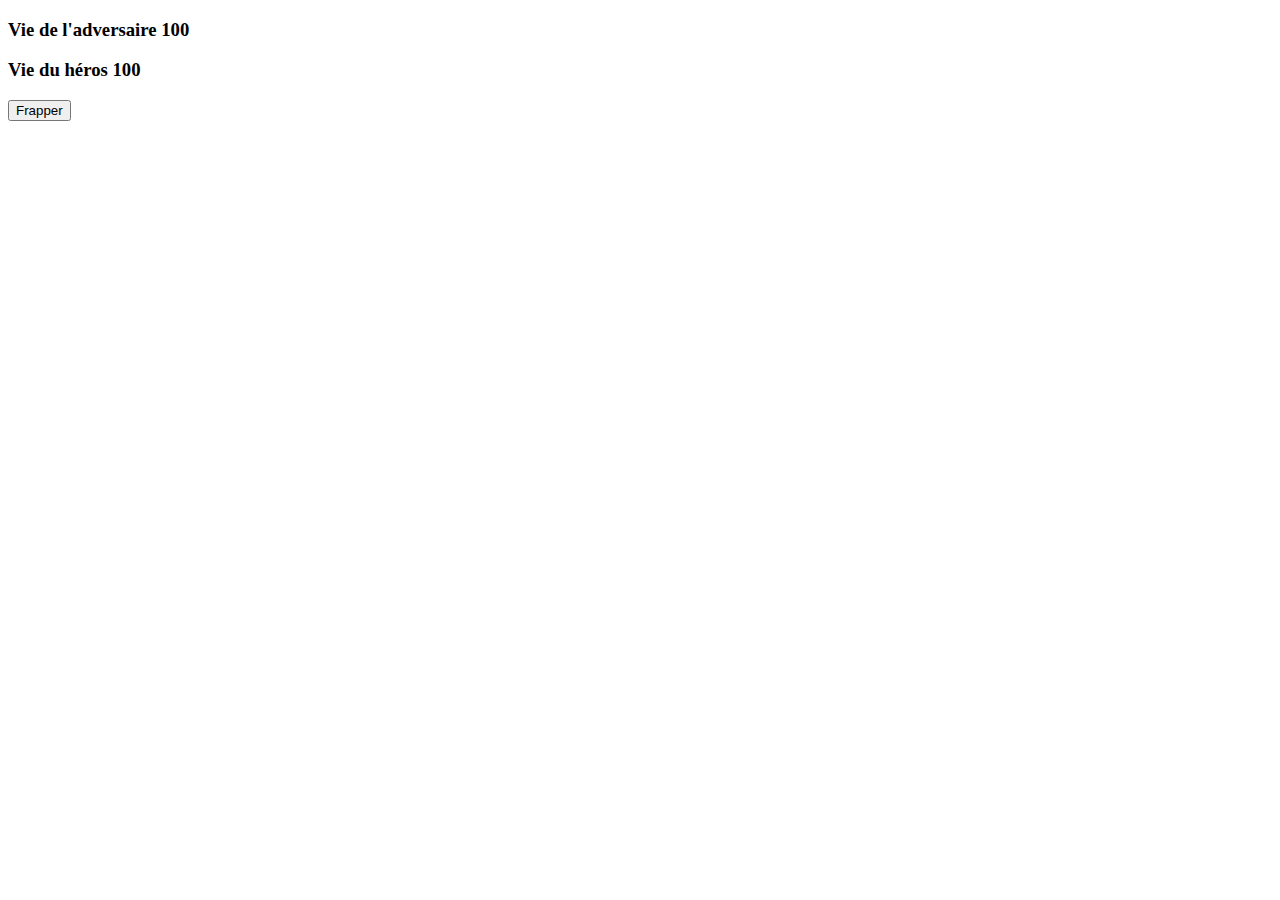
==== combat.html @ 78e79dea "Noms" ====
<!DOCTYPE html>
<html>
	<head>
		<title>RPG TEXTUEL</title>
	</head>
	<body>
		<h3>Vie de l'adversaire <span  id="vie-mechant"></span></h3>
		<h3>Vie du héros <span id="vie-hero"></span></h3>
		<button id= "bouton-attaquer" onclick="Frapper()"> Frapper</button>
		<button id= "bouton-recommencer" hidden='true' onclick="Recommencer()"> Recommencer le jeu </button>
		<h3 id='message-jeu'> </h3>

	</body>

	<script src="js/combat.js"></script>
</html>
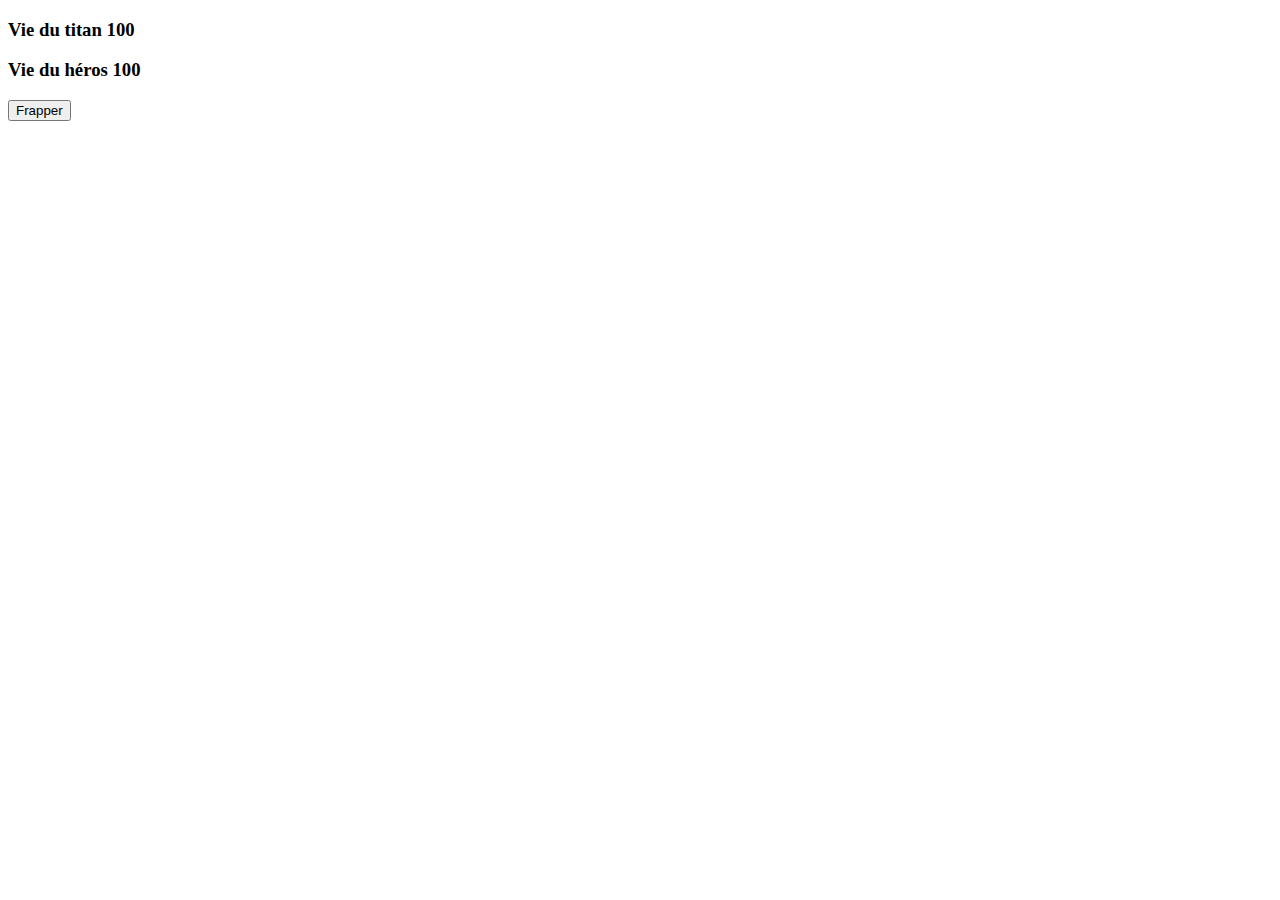
==== commit c109afaa: "Img" ====
--- a/combat.html
+++ b/combat.html
@@ -4,7 +4,7 @@
 		<title>RPG TEXTUEL</title>
 	</head>
 	<body>
-		<h3>Vie de l'adversaire <span  id="vie-mechant"></span></h3>
+		<h3>Vie du titan <span  id="vie-titan"></span></h3>
 		<h3>Vie du héros <span id="vie-hero"></span></h3>
 		<button id= "bouton-attaquer" onclick="Frapper()"> Frapper</button>
 		<button id= "bouton-recommencer" hidden='true' onclick="Recommencer()"> Recommencer le jeu </button>
